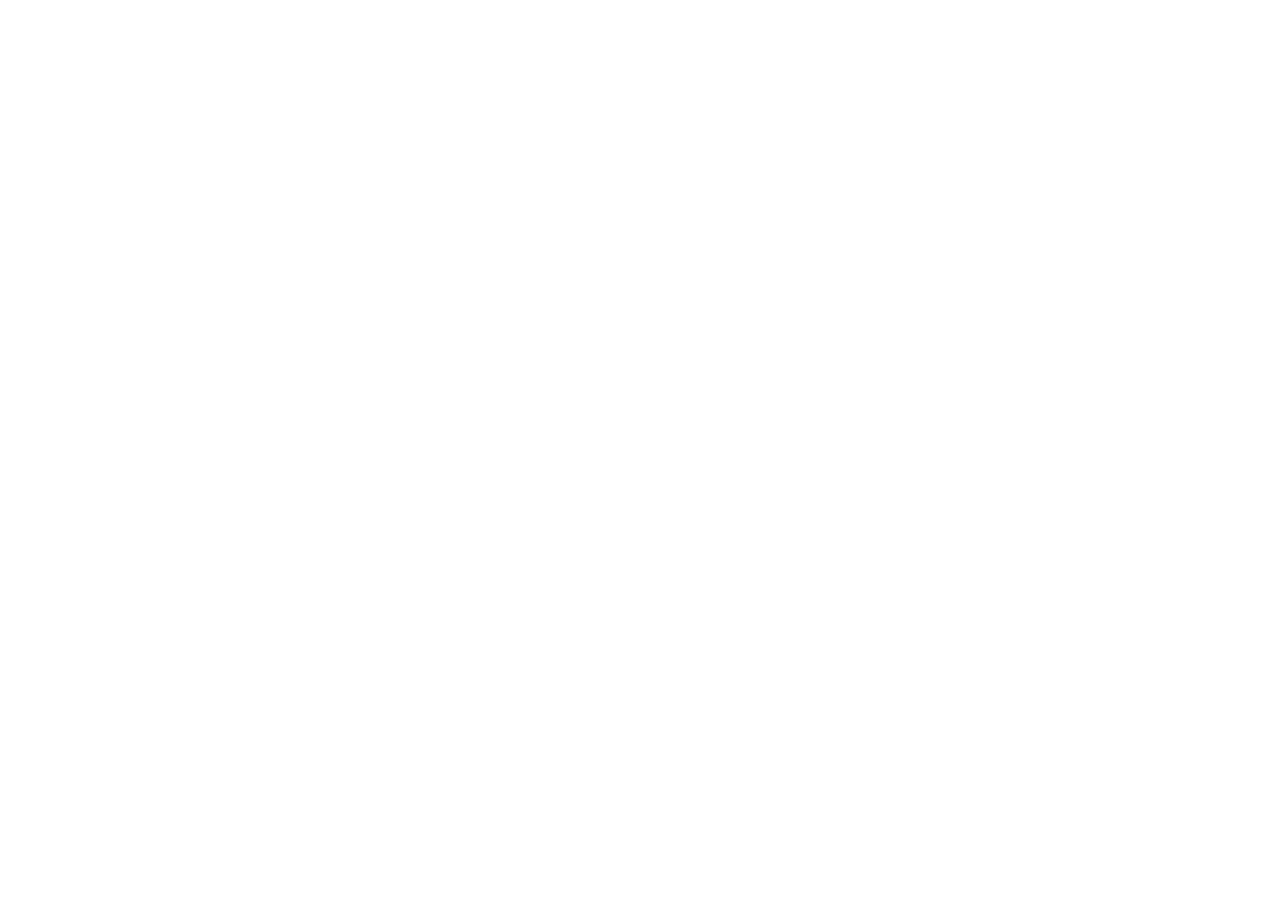
==== index.html @ a4bf51f7 "scala.js is up and running!" ====
<!DOCTYPE html>
<html>
<head>
    <meta charset="UTF-8">
    <title>I want my candies!</title>
</head>
<body>
<script type="text/javascript" src="./target/scala-2.11/i-want-my-candies-fastopt.js"></script>
<script type="text/javascript">
      com.github.aafa.vending.Hello().main();
</script>
</body>
</html>
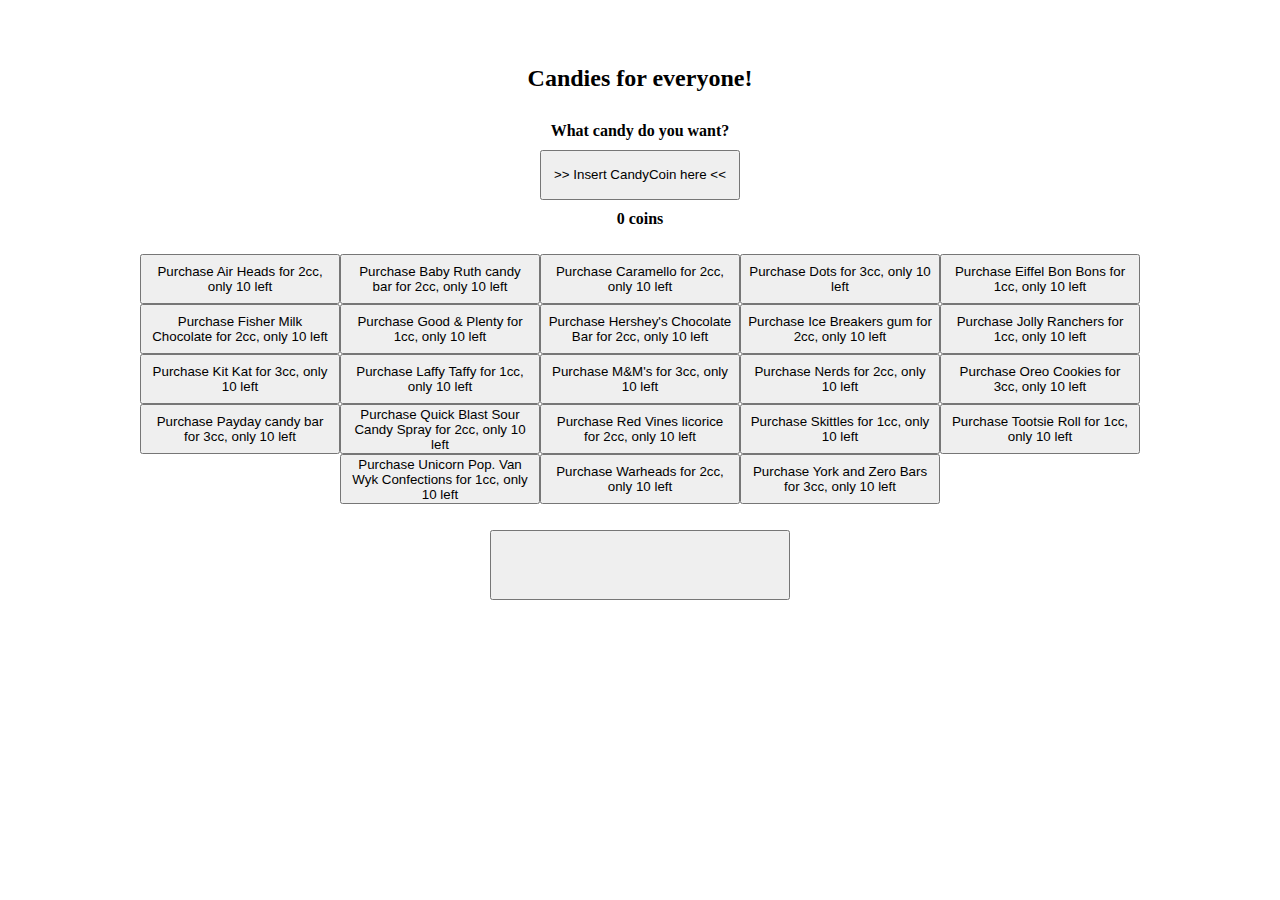
==== commit 37cc6e5f: "move js to root" ====
--- a/index.html
+++ b/index.html
@@ -2,12 +2,13 @@
 <html>
 <head>
     <meta charset="UTF-8">
+    <link rel="stylesheet" type="text/css" href="styles.css">
     <title>I want my candies!</title>
 </head>
 <body>
-<script type="text/javascript" src="./target/scala-2.11/i-want-my-candies-fastopt.js"></script>
+<script type="text/javascript" src="./i-want-my-candies-opt.js"></script>
 <script type="text/javascript">
-      com.github.aafa.vending.Hello().main();
+      com.github.aafa.vending.Main().main();
 </script>
 </body>
 </html>--- a/styles.css
+++ b/styles.css
@@ -0,0 +1,59 @@
+.container {
+  display: -webkit-box;
+  display: -moz-box;
+  display: -ms-flexbox;
+  display: -webkit-flex;
+  display: flex;
+  -webkit-flex-flow: row wrap;
+  flex-flow: row wrap;
+  font-weight: bold;
+  text-align: center;
+}
+
+.container > * {
+  padding: 5px;
+  flex: 1 100%;
+}
+
+.header {
+}
+
+.footer {
+  width: 300px;
+  height: 100px;
+  text-align: center;
+}
+
+.candyList {
+  display: flex;
+  flex-flow: row wrap;
+  text-align: center;
+  flex-wrap: wrap;
+  align-content: center;
+  align-items: stretch;
+  justify-content: center;
+}
+
+.candy {
+  width: 200px;
+  height: 50px;
+  margin: auto;
+  flex-grow: 1;
+}
+
+.get-candy-slot {
+  width: 300px;
+  height: 70px;
+  margin: auto;
+  background: light-gray;
+}
+
+.insertCoin {
+  width: 200px;
+  height: 50px;
+  margin: auto;
+}
+
+body {
+  padding: 2em;
+}